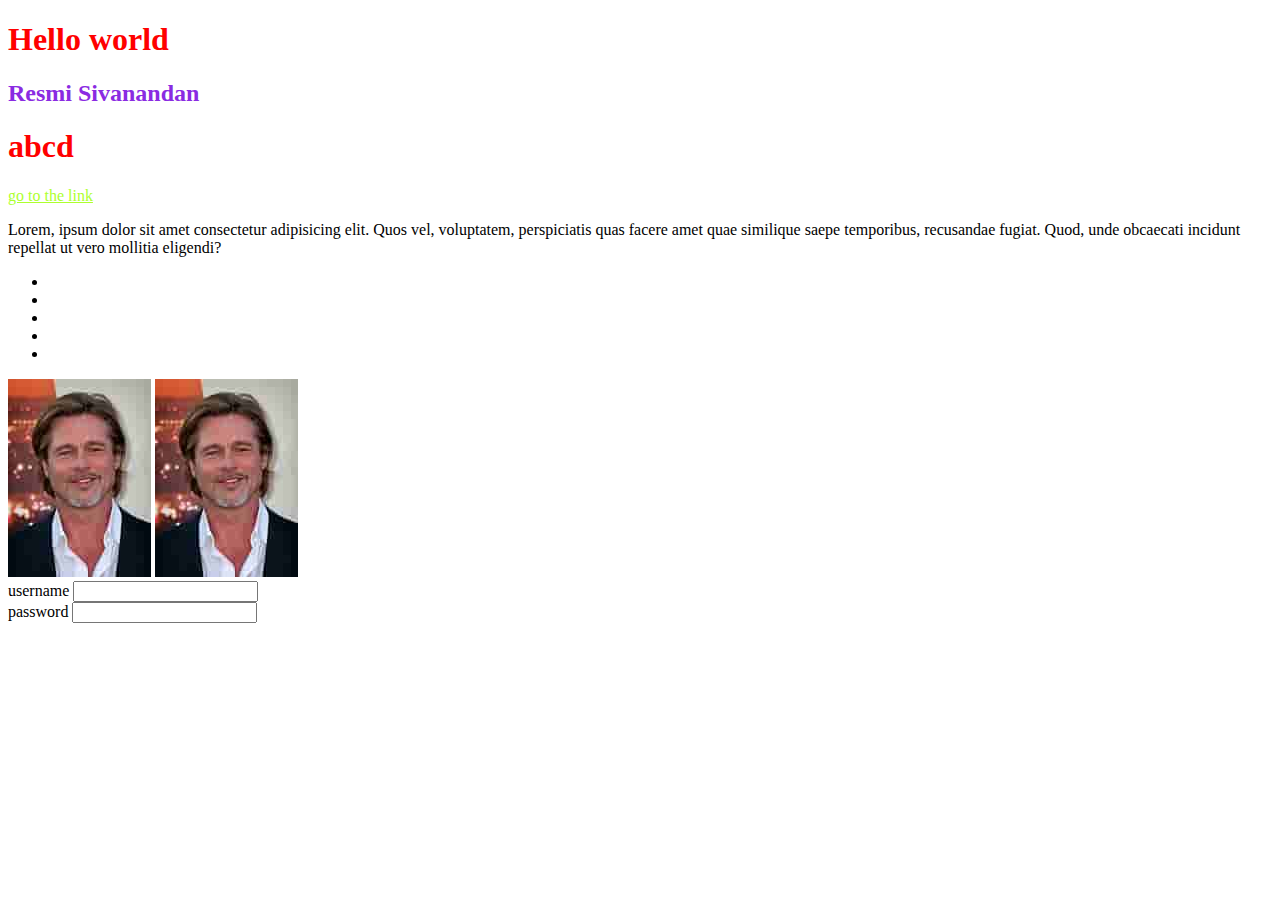
==== index.html @ 8b9a8065 "first change" ====
<!DOCTYPE html>
<html lang="en">
<head>
    <meta charset="UTF-8">
    <meta http-equiv="X-UA-Compatible" content="IE=edge">
    <meta name="viewport" content="width=device-width, initial-scale=1.0">
    <title>Document</title>
    <link rel="stylesheet" href="style.css">
</head>
<body>
    <h1>Hello world</h1>
    <h2>Resmi Sivanandan</h2>
    <h1 class "First">
        abcd
        </h1>

    <a href="https://macfast.org/">go to the link</a>
    <p>
        Lorem, ipsum dolor sit amet consectetur adipisicing elit. Quos vel, voluptatem, perspiciatis quas facere amet quae similique saepe temporibus, recusandae fugiat. Quod, unde obcaecati incidunt repellat ut vero mollitia eligendi?
        </p>
    <ul><li></li>
    <li></li>
    <li></li>
    <li></li>
    <li></li></ul>
    <img src="./image/download.jpg">
    <img src="./image/download.jpg" alt="">
    <form action="">
        <label form="">username</label>
        <input type="text">
        <br>
        <label form="">password</label>
        <input type="password">

        </form>
        <div>
            <h1>
            
            </h1>
        </div>
</body>
</html>
---- style.css ----
h1{
    color: red;
}
h2{
    color: blueviolet;
}
a{
    color: greenyellow;
}
#first{
    color: black;
}
.box{
    width: 200px;
    border: 2px dashed blueviolet;
    padding: 0px 50px;
    display: flex;
    justify-content: center;
    align-items: center;
}
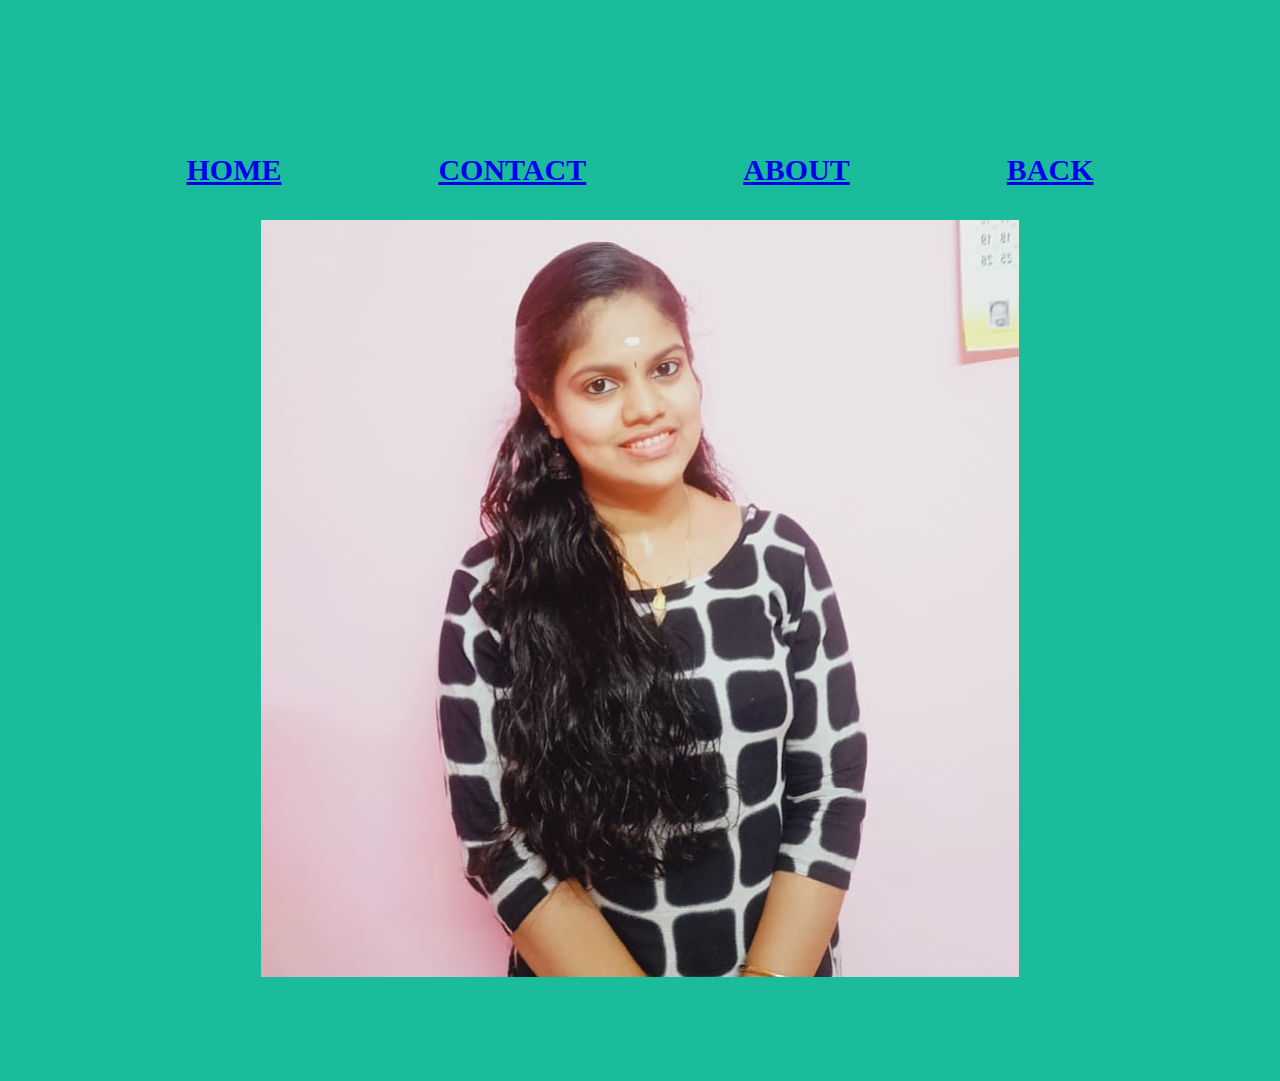
==== commit dbe74b4e: "day1 final" ====
--- a/index.html
+++ b/index.html
@@ -4,39 +4,36 @@
     <meta charset="UTF-8">
     <meta http-equiv="X-UA-Compatible" content="IE=edge">
     <meta name="viewport" content="width=device-width, initial-scale=1.0">
-    <title>Document</title>
-    <link rel="stylesheet" href="style.css">
+    <title>website</title>
+    <link rel="stylesheet" href="div.css">
 </head>
 <body>
-    <h1>Hello world</h1>
-    <h2>Resmi Sivanandan</h2>
-    <h1 class "First">
-        abcd
-        </h1>
+    <div class="web">
 
-    <a href="https://macfast.org/">go to the link</a>
-    <p>
-        Lorem, ipsum dolor sit amet consectetur adipisicing elit. Quos vel, voluptatem, perspiciatis quas facere amet quae similique saepe temporibus, recusandae fugiat. Quod, unde obcaecati incidunt repellat ut vero mollitia eligendi?
-        </p>
-    <ul><li></li>
-    <li></li>
-    <li></li>
-    <li></li>
-    <li></li></ul>
-    <img src="./image/download.jpg">
-    <img src="./image/download.jpg" alt="">
-    <form action="">
-        <label form="">username</label>
-        <input type="text">
-        <br>
-        <label form="">password</label>
-        <input type="password">
 
-        </form>
-        <div>
-            <h1>
+        <div class="home">
+            <a href="home.html">
+                <h2 id="ho">HOME</h2>  </a>  
+                <a href="contact.html"> 
+                <h2 id="contact">CONTACT</h2>  </a> 
+                <a href="about.html">
+                    <h2 id="about">ABOUT </h2>   </a>
+                    <a href="index.html">
+                        <h2 id="about">BACK </h2>   </a>  
+                    
+                
+                </div>  
+                <div id="image">
+                    <img src="./image/WhatsApp Image 2022-08-03 at 10.54.54 PM.jpeg">
+                </div>
             
-            </h1>
-        </div>
+            
+
+
+      
+    </div>
+   
+
 </body>
-</html>+</html>
+                                        
--- a/div.css
+++ b/div.css
@@ -0,0 +1,44 @@
+body{
+    margin: 0px;
+    padding: 0px;
+
+}
+.web{
+    padding: 100px; 
+    text-align: center; 
+    background: #1abc9c; 
+    color: white;
+}
+.home{
+    margin:8px;
+    padding-top: 20px;
+    display: flex;
+    justify-content: space-around;    
+    font-size:20px;
+    
+      
+}
+#four{
+    size: 60px;
+}
+.contact{
+    margin-left: 500px;
+    padding:20px;
+    background-color: palevioletred;
+    font-size: 20px;
+
+}
+#para1{
+    font-size: 30px;
+    font-weight: bold;
+}
+#para2{
+   margin-bottom: 0px;
+}
+#image{
+    size: 60px;
+}
+.ct{
+    text-align: center;
+    
+}
